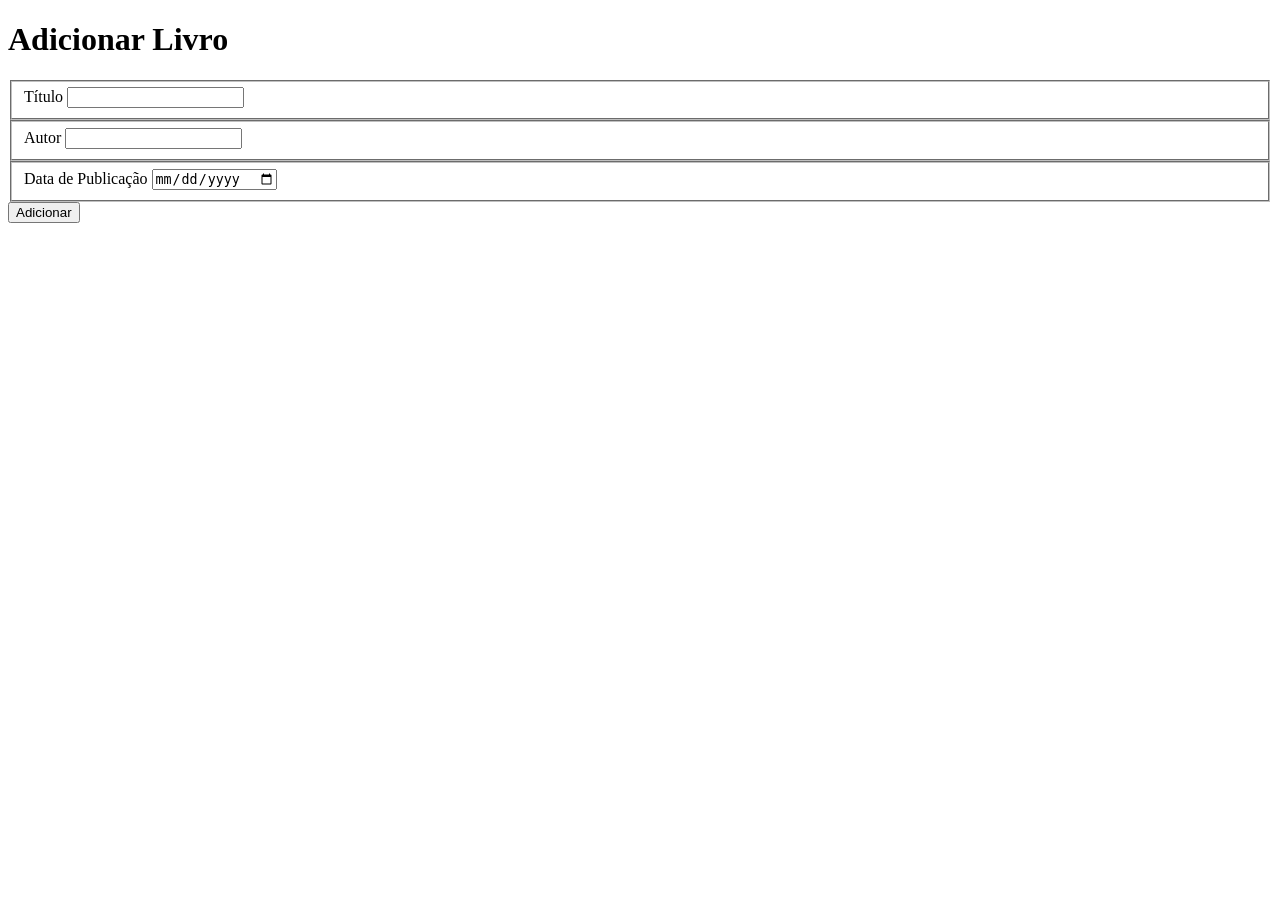
==== src/main/resources/templates/addbook.html @ 530ae8b5 "basic state of the app" ====
<!DOCTYPE html>
<html xmlns:th="http://www.thymeleaf.org">
<head>
    <meta charset="UTF-8">
    <meta name="viewport" content="width=device-width, initial-scale=1">
    <title>Adicionar livro</title>
</head>
<body>
<h1>Adicionar Livro</h1>

<form th:action="@{/addbook}" th:object="${book}" method="post">

    <fieldset>
        <label for="title">Título</label>
        <input th:field="*{title}" type="text" id="title">
    </fieldset>

    <fieldset>
        <label for="author">Autor</label>
        <input th:field="*{author}" type="text" id="author">
    </fieldset>

    <fieldset>
        <label for="publishdate">Data de Publicação</label>
        <input th:field="*{publishDate}" type="date" id="publishdate">
    </fieldset>

    <button type="submit">Adicionar</button>
</form>

</body>
</html>
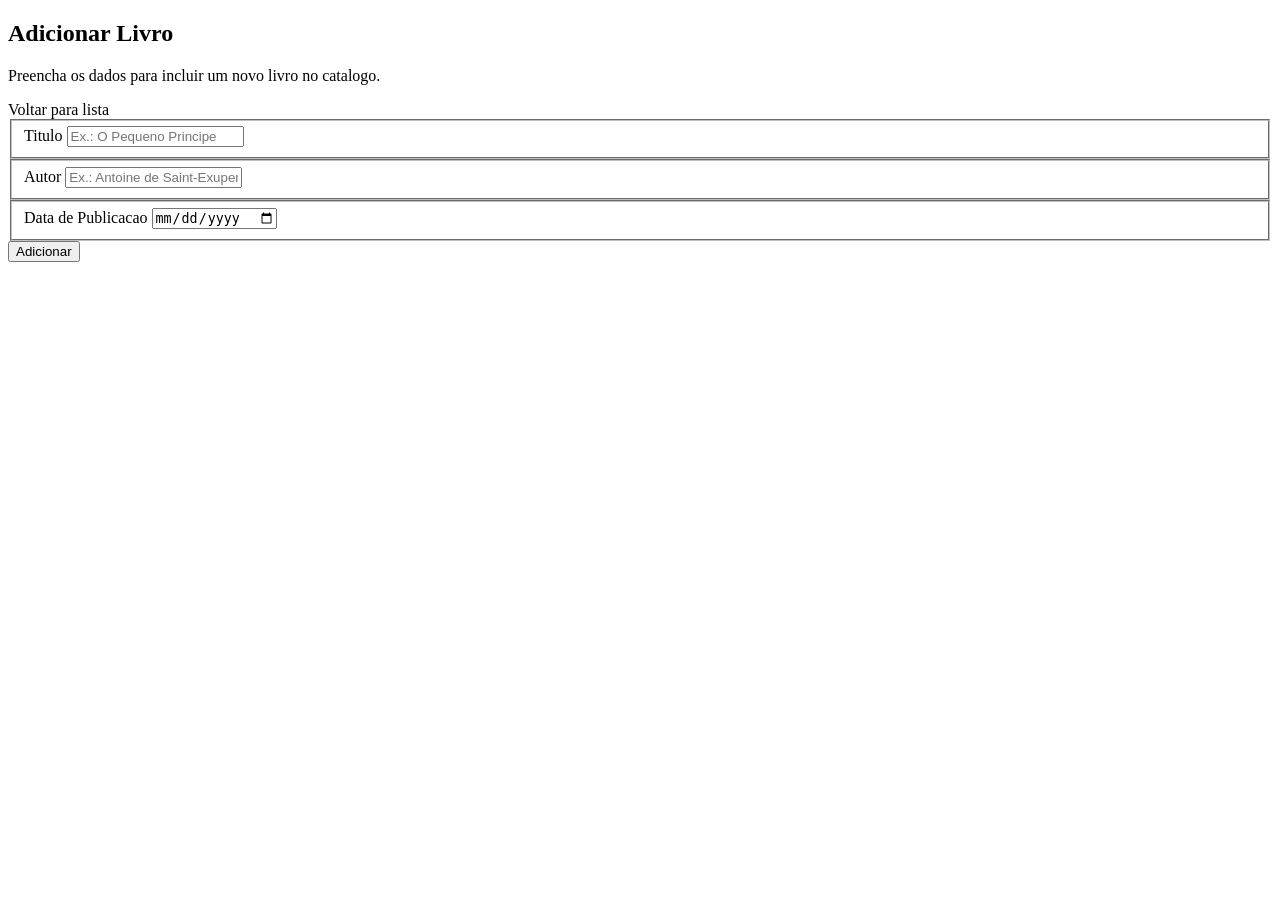
==== commit dadf2c44: "Styling update" ====
--- a/src/main/resources/templates/addbook.html
+++ b/src/main/resources/templates/addbook.html
@@ -1,32 +1,45 @@
 <!DOCTYPE html>
-<html xmlns:th="http://www.thymeleaf.org">
+<html lang="pt-BR" xmlns:th="http://www.thymeleaf.org">
 <head>
     <meta charset="UTF-8">
     <meta name="viewport" content="width=device-width, initial-scale=1">
     <title>Adicionar livro</title>
+    <link rel="stylesheet" href="/css/Style.css">
+    <link rel="stylesheet" href="/css/addbook.css">
 </head>
 <body>
-<h1>Adicionar Livro</h1>
+<main class="page-shell">
+    <section class="card form-card">
+        <div class="page-header">
+            <div>
+                <h1>Adicionar Livro</h1>
+                <p class="muted">Preencha os dados para incluir um novo livro no catalogo.</p>
+            </div>
+            <a th:href="@{/listbooks}" class="btn btn-outline">Voltar para lista</a>
+        </div>
 
-<form th:action="@{/addbook}" th:object="${book}" method="post">
+        <form th:action="@{/addbook}" th:object="${book}" method="post" class="book-form">
+            <fieldset>
+                <label for="title">Titulo</label>
+                <input th:field="*{title}" type="text" id="title" placeholder="Ex.: O Pequeno Principe" required>
+            </fieldset>
 
-    <fieldset>
-        <label for="title">Título</label>
-        <input th:field="*{title}" type="text" id="title">
-    </fieldset>
+            <fieldset>
+                <label for="author">Autor</label>
+                <input th:field="*{author}" type="text" id="author" placeholder="Ex.: Antoine de Saint-Exupery" required>
+            </fieldset>
 
-    <fieldset>
-        <label for="author">Autor</label>
-        <input th:field="*{author}" type="text" id="author">
-    </fieldset>
+            <fieldset>
+                <label for="publishdate">Data de Publicacao</label>
+                <input th:field="*{publishDate}" type="date" id="publishdate" required>
+            </fieldset>
 
-    <fieldset>
-        <label for="publishdate">Data de Publicação</label>
-        <input th:field="*{publishDate}" type="date" id="publishdate">
-    </fieldset>
-
-    <button type="submit">Adicionar</button>
-</form>
+            <div class="form-actions">
+                <button type="submit" class="btn btn-primary">Adicionar</button>
+            </div>
+        </form>
+    </section>
+</main>
 
 </body>
 </html>
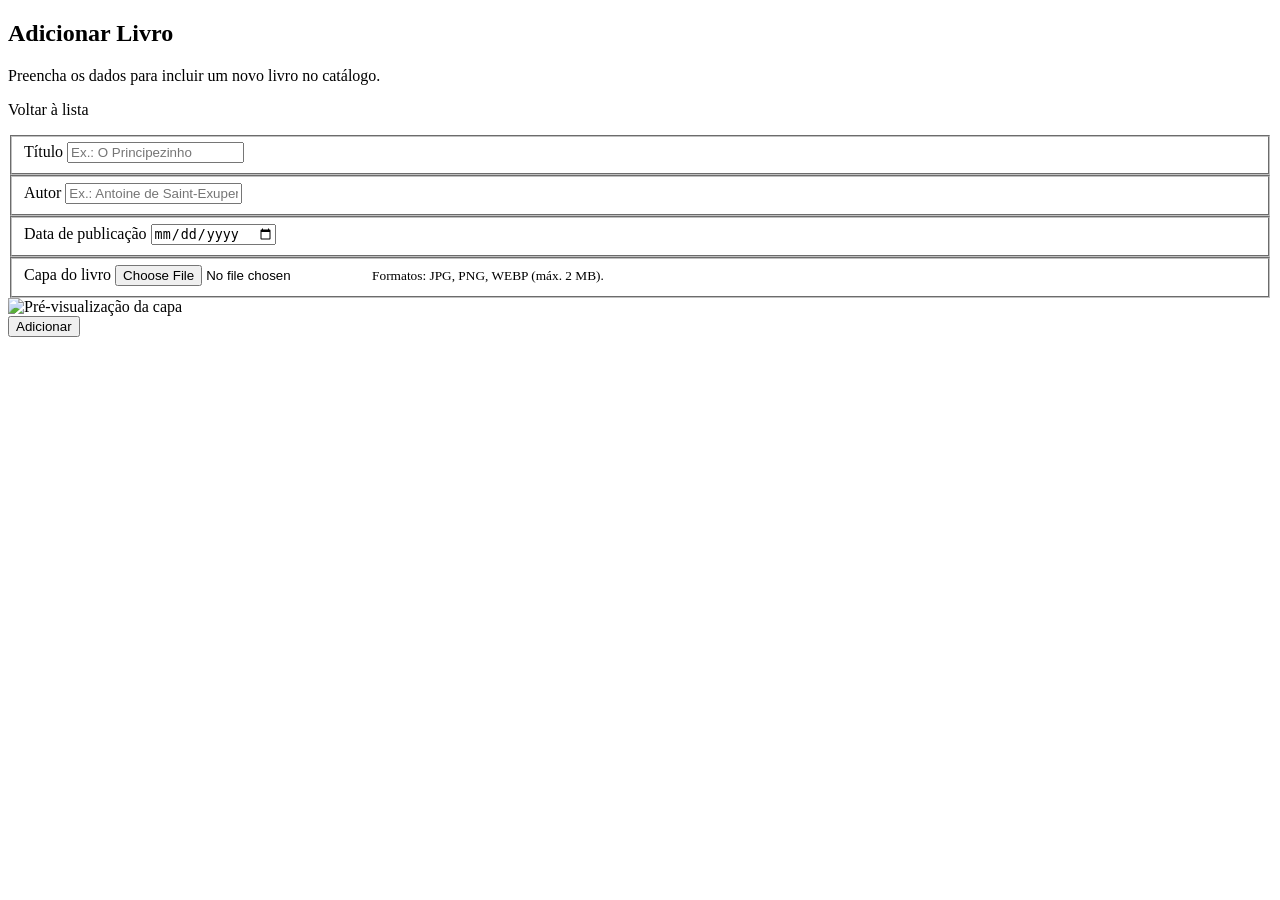
==== commit 600b3394: "Added Cape img feature and some Styling updates" ====
--- a/src/main/resources/templates/addbook.html
+++ b/src/main/resources/templates/addbook.html
@@ -1,5 +1,5 @@
 <!DOCTYPE html>
-<html lang="pt-BR" xmlns:th="http://www.thymeleaf.org">
+<html lang="pt-PT" xmlns:th="http://www.thymeleaf.org">
 <head>
     <meta charset="UTF-8">
     <meta name="viewport" content="width=device-width, initial-scale=1">
@@ -13,15 +13,17 @@
         <div class="page-header">
             <div>
                 <h1>Adicionar Livro</h1>
-                <p class="muted">Preencha os dados para incluir um novo livro no catalogo.</p>
+                <p class="muted">Preencha os dados para incluir um novo livro no catálogo.</p>
             </div>
-            <a th:href="@{/listbooks}" class="btn btn-outline">Voltar para lista</a>
+            <a th:href="@{/listbooks}" class="btn btn-outline">Voltar à lista</a>
         </div>
 
-        <form th:action="@{/addbook}" th:object="${book}" method="post" class="book-form">
+        <p class="form-error" th:if="${uploadError}" th:text="${uploadError}"></p>
+
+        <form th:action="@{/addbook}" th:object="${book}" method="post" enctype="multipart/form-data" class="book-form">
             <fieldset>
-                <label for="title">Titulo</label>
-                <input th:field="*{title}" type="text" id="title" placeholder="Ex.: O Pequeno Principe" required>
+                <label for="title">Título</label>
+                <input th:field="*{title}" type="text" id="title" placeholder="Ex.: O Principezinho" required>
             </fieldset>
 
             <fieldset>
@@ -30,9 +32,19 @@
             </fieldset>
 
             <fieldset>
-                <label for="publishdate">Data de Publicacao</label>
+                <label for="publishdate">Data de publicação</label>
                 <input th:field="*{publishDate}" type="date" id="publishdate" required>
             </fieldset>
+
+            <fieldset>
+                <label for="coverFile">Capa do livro</label>
+                <input id="coverFile" name="coverFile" type="file" accept="image/png, image/jpeg, image/webp" data-cover-input>
+                <small class="muted">Formatos: JPG, PNG, WEBP (máx. 2 MB).</small>
+            </fieldset>
+
+            <div class="cover-preview-wrap">
+                <img class="cover-preview" src="/img/cover-placeholder.svg" alt="Pré-visualização da capa" data-cover-preview>
+            </div>
 
             <div class="form-actions">
                 <button type="submit" class="btn btn-primary">Adicionar</button>
@@ -41,5 +53,6 @@
     </section>
 </main>
 
+<script th:src="@{/js/book-cover-preview.js}"></script>
 </body>
 </html>
